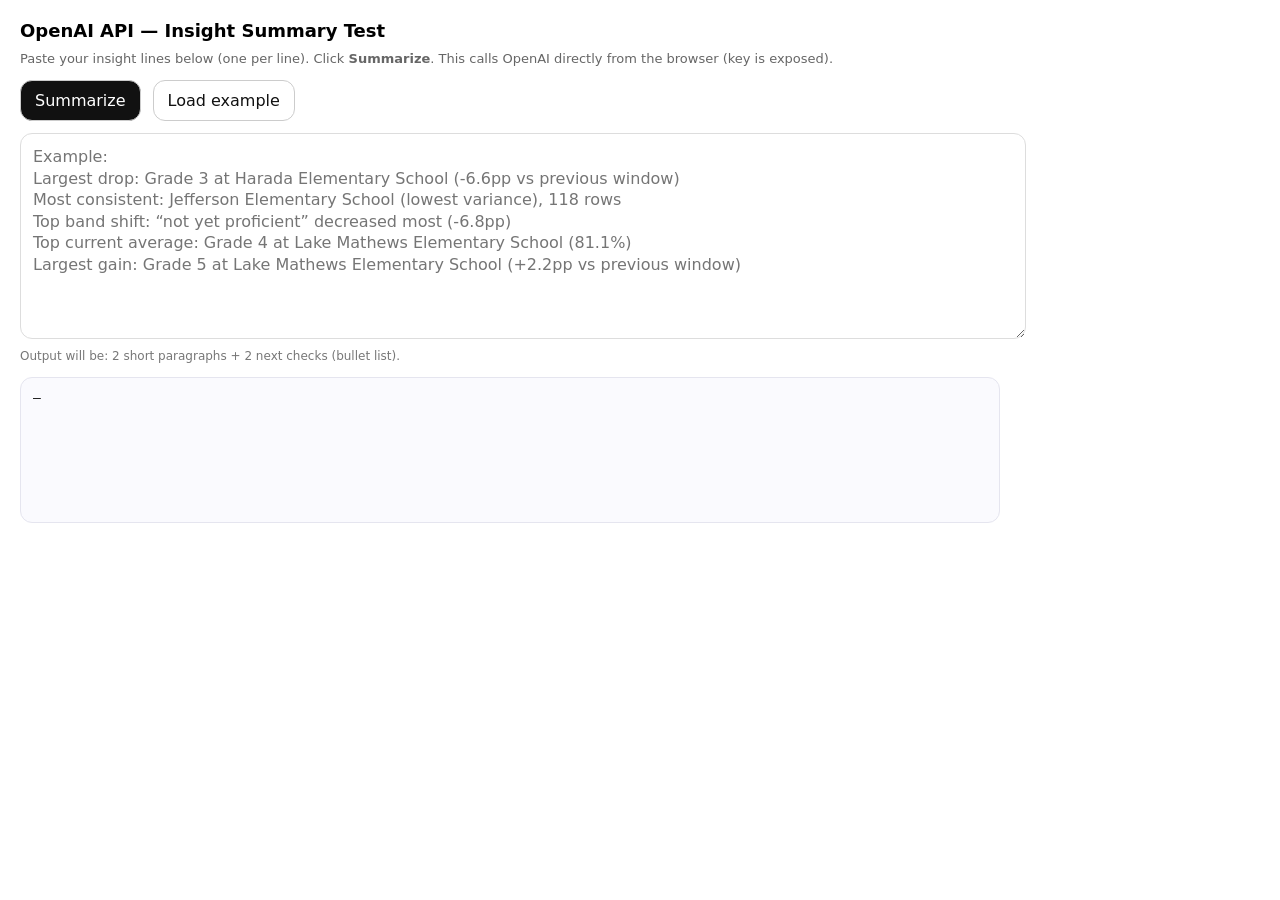
==== openai_test.html @ fc01a82b "Added AIMS Visualizer Files All sensitive keys redacted. Mock data in data folder" ====
<!doctype html>
<html lang="en">
<head>
  <meta charset="utf-8" />
  <title>OpenAI Summary Test</title>
  <meta name="viewport" content="width=device-width, initial-scale=1" />
  <style>
    body{ font-family: system-ui, -apple-system, Segoe UI, Roboto, sans-serif; margin: 20px; max-width: 980px; }
    h1{ font-size: 18px; margin: 0 0 10px; }
    .row{ display:flex; gap:12px; align-items:center; flex-wrap:wrap; margin-bottom:12px; }
    input, textarea, button { font: inherit; }
    .key{ width:min(720px, 100%); padding:10px; border:1px solid #ddd; border-radius:10px; }
    textarea{ width:100%; min-height:180px; padding:12px; border:1px solid #ddd; border-radius:12px; line-height:1.35; }
    button{ padding:10px 14px; border-radius:12px; border:1px solid #ccc; background:#111; color:#fff; cursor:pointer; }
    button:disabled{ opacity:.6; cursor:not-allowed; }
    .hint{ color:#666; font-size:13px; margin: 6px 0 14px; }
    pre{
      white-space: pre-wrap;
      border:1px solid #e5e5ef;
      background:#fafafe;
      padding:12px;
      border-radius:12px;
      min-height: 120px;
    }
    .small{ font-size:12px; color:#777; }
  </style>
</head>
<body>
  <h1>OpenAI API — Insight Summary Test</h1>

  <div class="hint">
    Paste your insight lines below (one per line). Click <b>Summarize</b>. This calls OpenAI directly from the browser (key is exposed).
  </div>

  <div class="row">
    <button id="btn">Summarize</button>
    <button id="btn-example" style="background:#fff;color:#111;">Load example</button>
    <span class="small" id="status"></span>
  </div>

  <textarea id="input" placeholder="Example:
Largest drop: Grade 3 at Harada Elementary School (-6.6pp vs previous window)
Most consistent: Jefferson Elementary School (lowest variance), 118 rows
Top band shift: “not yet proficient” decreased most (-6.8pp)
Top current average: Grade 4 at Lake Mathews Elementary School (81.1%)
Largest gain: Grade 5 at Lake Mathews Elementary School (+2.2pp vs previous window)
"></textarea>

  <div class="hint small">
    Output will be: 2 short paragraphs + 2 next checks (bullet list).
  </div>

  <pre id="out">—</pre>

  <script type="module" src="./openai_test.js"></script>
</body>
</html>
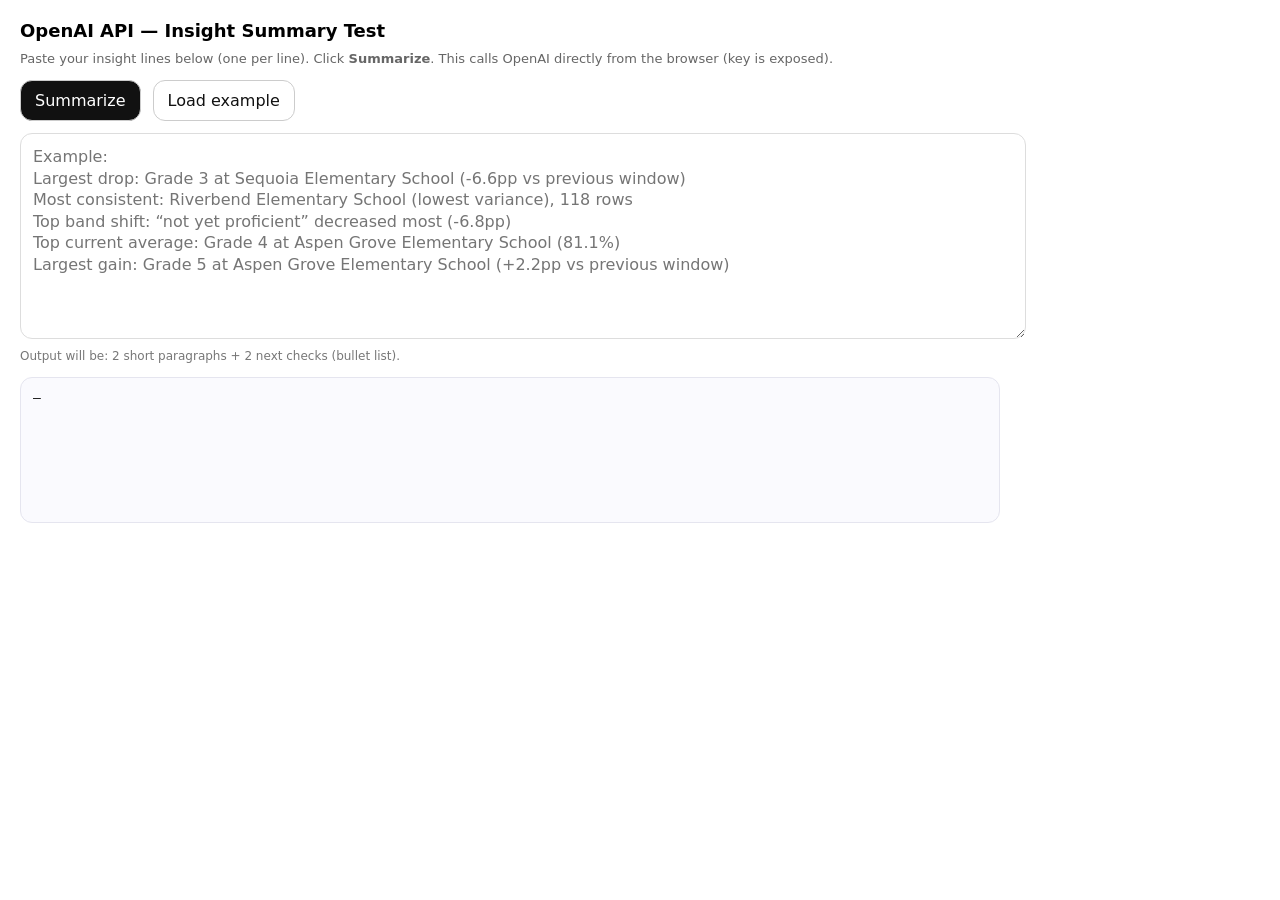
==== commit 4d16e57e: "Api Keys and Synthetic Data Revisions" ====
--- a/openai_test.html
+++ b/openai_test.html
@@ -39,11 +39,11 @@
   </div>
 
   <textarea id="input" placeholder="Example:
-Largest drop: Grade 3 at Harada Elementary School (-6.6pp vs previous window)
-Most consistent: Jefferson Elementary School (lowest variance), 118 rows
+Largest drop: Grade 3 at Sequoia Elementary School (-6.6pp vs previous window)
+Most consistent: Riverbend Elementary School (lowest variance), 118 rows
 Top band shift: “not yet proficient” decreased most (-6.8pp)
-Top current average: Grade 4 at Lake Mathews Elementary School (81.1%)
-Largest gain: Grade 5 at Lake Mathews Elementary School (+2.2pp vs previous window)
+Top current average: Grade 4 at Aspen Grove Elementary School (81.1%)
+Largest gain: Grade 5 at Aspen Grove Elementary School (+2.2pp vs previous window)
 "></textarea>
 
   <div class="hint small">
